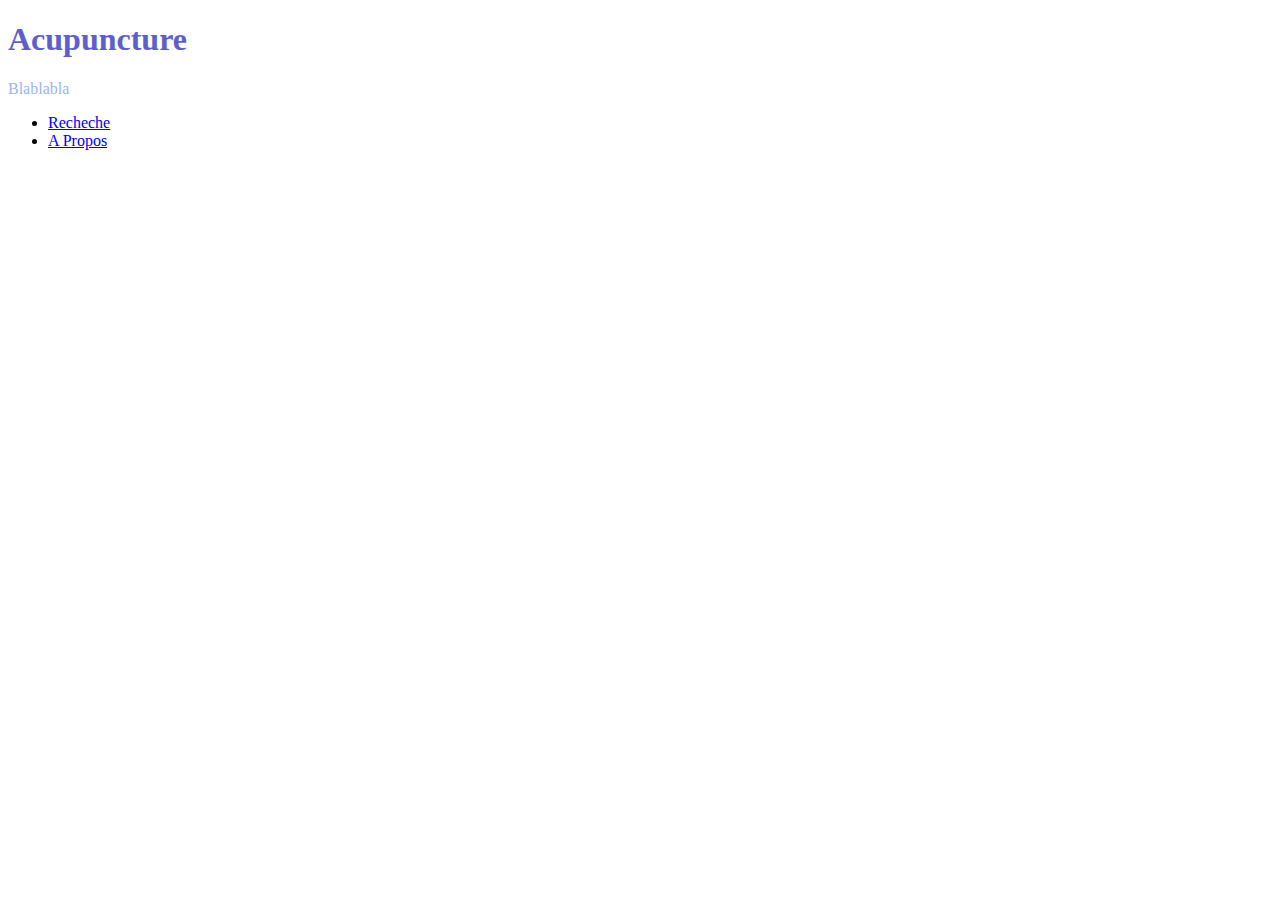
==== html/index.html @ 958d3823 "commit2" ====
<!DOCTYPE html>
<html lang="en">
<head>
    <meta charset="UTF-8">
    <meta http-equiv="X-UA-Compatible" content="IE=edge">
    <meta name="viewport" content="width=device-width, initial-scale=1.0">
    <link rel="stylesheet" href="../css/index.css">
    <title>Accueil</title>
</head>
<body>
    <h1 class="header"> Acupuncture </h1>
    <p class="paragraph">
        Blablabla
        <ul>
        <li><a href="recherche.html">Recheche</a></li>
        <li><a href="about.html"> A Propos</a></li>
        </ul>
    </p>
</body>
</html>
---- css/index.css ----
.wrapper {
    display: grid;
    grid-template-columns: repeat(1, 1fr);
    grid-auto-rows: minmax(100px, auto);
}
.header{
    grid-column: 1;
    grid-row: 1;
    color: rgb(94, 94, 206);
}
.paragraph{
    grid-column: 1;
    grid-row: 2;
    color: rgb(153, 181, 241);
}
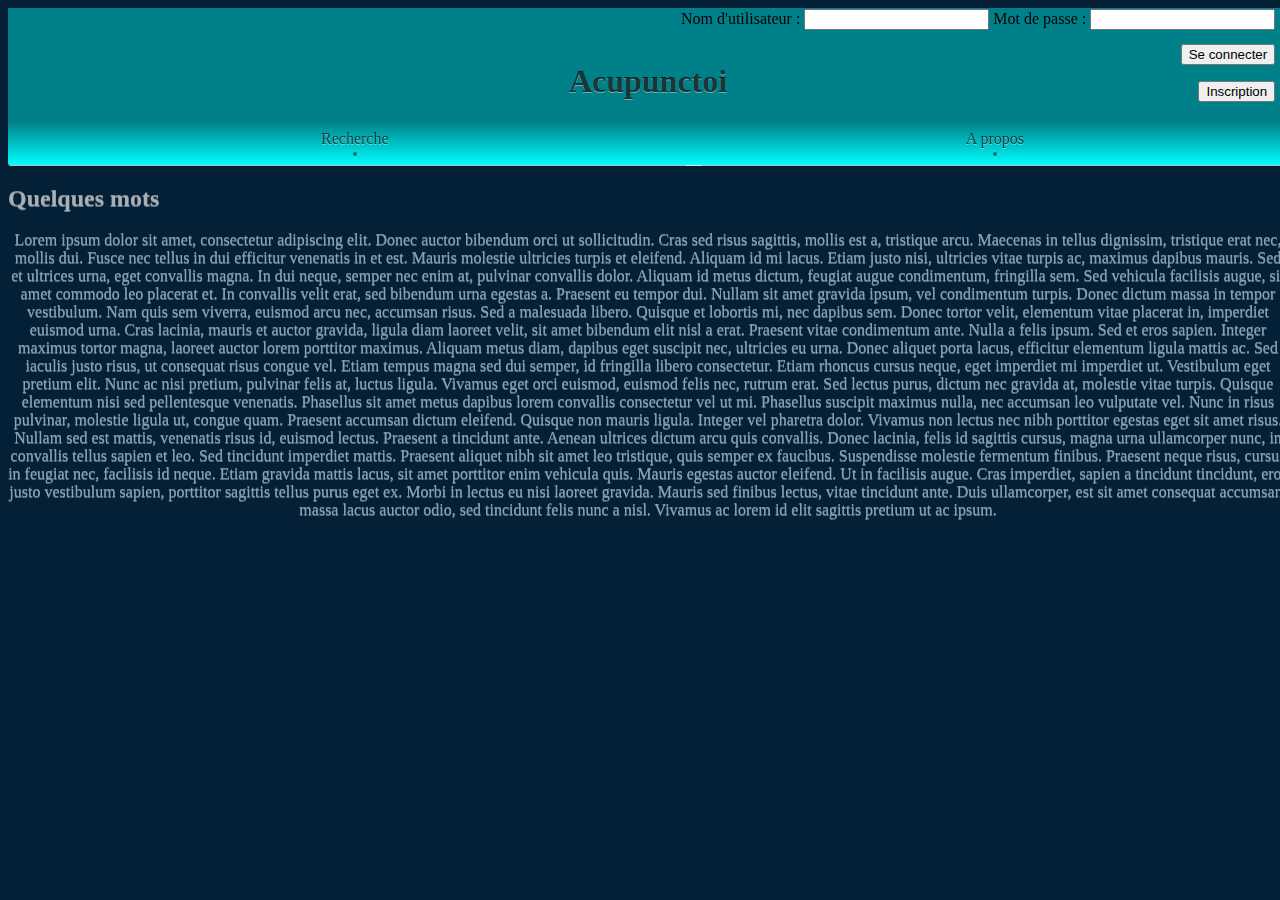
==== commit 67b86fc9: "aaa" ====
--- a/html/index.html
+++ b/html/index.html
@@ -1,20 +1,58 @@
-<!DOCTYPE html>
-<html lang="en">
-<head>
-    <meta charset="UTF-8">
-    <meta http-equiv="X-UA-Compatible" content="IE=edge">
-    <meta name="viewport" content="width=device-width, initial-scale=1.0">
-    <link rel="stylesheet" href="../css/index.css">
-    <title>Accueil</title>
-</head>
-<body>
-    <h1 class="header"> Acupuncture </h1>
-    <p class="paragraph">
-        Blablabla
-        <ul>
-        <li><a href="recherche.html">Recheche</a></li>
-        <li><a href="about.html"> A Propos</a></li>
-        </ul>
-    </p>
-</body>
-</html>+<!DOCTYPE html>
+<html lang="en">
+<head>
+    <meta charset="UTF-8">
+    <meta http-equiv="X-UA-Compatible" content="IE=edge">
+    <meta name="viewport" content="width=device-width, initial-scale=1.0">
+    <link rel="stylesheet" href="../css/index.css">
+    <link rel="stylesheet" href="../css/hautdepage.css">
+    <title>Accueil</title>
+</head>
+<body>
+    <header>
+        <form id="Connexion">
+            <label id="labelNdC">Nom d'utilisateur :</label>
+            <input id="NdC" type="text" name="NdC">
+            <label id="labelMdP">Mot de passe :</label>
+            <input id="MdP" type="password" name="MdP">
+        </form>
+        <button id="bouton" onclick="Connexion()">Se connecter</button>
+        <button id="bouton2">Inscription</button>
+        <p id="connectionState"></p>
+        <p id="sign_up"></p>
+        <br>
+        
+     
+        <p id="bouton_connect"></p>
+        <p id="bouton_sign_up"></p>
+        <br>
+    <h1>
+        Acupunctoi
+    </h1>
+        
+        <ul class="navigation">
+            <li class="li_navigation"><a href="recherche.html" title="Revenir à l'accueil">Recherche</a></li>
+            <li class="li_navigation"><a href="about.html" title="aller à la section A propos">A propos</a></li>
+        </ul>
+        <h2>
+            Quelques mots
+        </h2>
+            <p>
+                Lorem ipsum dolor sit amet, consectetur adipiscing elit. Donec auctor bibendum orci ut sollicitudin. Cras sed risus sagittis, mollis est a, tristique arcu. Maecenas in tellus dignissim, tristique erat nec, mollis dui. Fusce nec tellus in dui efficitur venenatis in et est. Mauris molestie ultricies turpis et eleifend. Aliquam id mi lacus. Etiam justo nisi, ultricies vitae turpis ac, maximus dapibus mauris. Sed et ultrices urna, eget convallis magna. In dui neque, semper nec enim at, pulvinar convallis dolor.
+
+Aliquam id metus dictum, feugiat augue condimentum, fringilla sem. Sed vehicula facilisis augue, sit amet commodo leo placerat et. In convallis velit erat, sed bibendum urna egestas a. Praesent eu tempor dui. Nullam sit amet gravida ipsum, vel condimentum turpis. Donec dictum massa in tempor vestibulum. Nam quis sem viverra, euismod arcu nec, accumsan risus. Sed a malesuada libero. Quisque et lobortis mi, nec dapibus sem. Donec tortor velit, elementum vitae placerat in, imperdiet euismod urna. Cras lacinia, mauris et auctor gravida, ligula diam laoreet velit, sit amet bibendum elit nisl a erat. Praesent vitae condimentum ante. Nulla a felis ipsum. Sed et eros sapien. Integer maximus tortor magna, laoreet auctor lorem porttitor maximus. Aliquam metus diam, dapibus eget suscipit nec, ultricies eu urna.
+
+Donec aliquet porta lacus, efficitur elementum ligula mattis ac. Sed iaculis justo risus, ut consequat risus congue vel. Etiam tempus magna sed dui semper, id fringilla libero consectetur. Etiam rhoncus cursus neque, eget imperdiet mi imperdiet ut. Vestibulum eget pretium elit. Nunc ac nisi pretium, pulvinar felis at, luctus ligula. Vivamus eget orci euismod, euismod felis nec, rutrum erat. Sed lectus purus, dictum nec gravida at, molestie vitae turpis. Quisque elementum nisi sed pellentesque venenatis. Phasellus sit amet metus dapibus lorem convallis consectetur vel ut mi. Phasellus suscipit maximus nulla, nec accumsan leo vulputate vel.
+
+Nunc in risus pulvinar, molestie ligula ut, congue quam. Praesent accumsan dictum eleifend. Quisque non mauris ligula. Integer vel pharetra dolor. Vivamus non lectus nec nibh porttitor egestas eget sit amet risus. Nullam sed est mattis, venenatis risus id, euismod lectus. Praesent a tincidunt ante. Aenean ultrices dictum arcu quis convallis. Donec lacinia, felis id sagittis cursus, magna urna ullamcorper nunc, in convallis tellus sapien et leo. Sed tincidunt imperdiet mattis. Praesent aliquet nibh sit amet leo tristique, quis semper ex faucibus. Suspendisse molestie fermentum finibus. Praesent neque risus, cursus in feugiat nec, facilisis id neque. Etiam gravida mattis lacus, sit amet porttitor enim vehicula quis.
+
+Mauris egestas auctor eleifend. Ut in facilisis augue. Cras imperdiet, sapien a tincidunt tincidunt, eros justo vestibulum sapien, porttitor sagittis tellus purus eget ex. Morbi in lectus eu nisi laoreet gravida. Mauris sed finibus lectus, vitae tincidunt ante. Duis ullamcorper, est sit amet consequat accumsan, massa lacus auctor odio, sed tincidunt felis nunc a nisl. Vivamus ac lorem id elit sagittis pretium ut ac ipsum.
+            </p>
+        
+
+    </header>
+    </body>
+
+</html>
+
+
--- a/css/index.css
+++ b/css/index.css
@@ -1,15 +1,137 @@
-.wrapper {
-    display: grid;
-    grid-template-columns: repeat(1, 1fr);
-    grid-auto-rows: minmax(100px, auto);
+header {
+    height: 13.5%;
+    background-color: #00818a;
+	margin-top:0%;
+	position:fixed;
+	z-index:1;
+	width:100%;
 }
-.header{
-    grid-column: 1;
-    grid-row: 1;
-    color: rgb(94, 94, 206);
+
+h1 {
+    margin-top: -1%;
+    background-color: #00818a;
+    width: 100%;
+    text-align: center;
+    font-size: 200%;
+    color: rgba(0, 0, 0, .7);
+    text-shadow: 0 1px 0 rgba(255, 255, 255, .4);
 }
-.paragraph{
-    grid-column: 1;
-    grid-row: 2;
-    color: rgb(153, 181, 241);
+h2 {
+    width: 100%;
+    font-size: 150%;
+    color: rgba(200, 200, 200, .7);
+    text-shadow: 0 1px 0 rgba(255, 255, 255, .4);
+}
+p{
+    width: 100%;
+    text-align: center;
+    font-size: 100%;
+    color: rgba(133, 162, 184, 1);
+    text-shadow: 0 1px 0 rgba(255, 255, 255, .4);
+    font-family:"Times New Roman"
+
+}
+body{
+    background-color: rgb(04,32,55);
+}
+.navigation {
+    display: table;
+    width: 100%;
+    margin: 0px auto;
+    padding: 0;
+    background: linear-gradient(#00818a, #00ffff);
+    background: -webkit-linear-gradient(#00818a, #00ffff);
+    background: -moz-linear-gradient(#00818a, #00ffff);
+    background: -o-linear-gradient(#00818a, #00ffff);
+    background: linear-gradient(#00818a, #00ffff);
+    border-radius: 3px;
+}
+
+.navigation li {
+    display: table-cell;
+}
+
+.navigation li a {
+    display: block;
+	width:100%;
+    text-align: center;
+    text-decoration: none;
+    padding: 8px 8px 17px 8px;
+	color: rgba(0, 0, 0, .7);
+    text-shadow: 0 1px 0 rgba(255, 255, 255, .4);
+    box-shadow: 0 1px 0 rgba(255, 255, 255, .7);
+    transition: padding .3s;
+    transition: padding .3s, background .3s;
+    transition: all .3s .1s;
+    position: relative;
+}
+
+.navigation li:first-child a {
+    border-radius: 3px 0 0 3px;
+}
+
+.navigation li:last-child a {
+    border-radius: 0 3px 3px 0;
+}
+
+.navigation li a:hover,
+.navigation li a:focus {
+    background: rgba(255, 255, 255, .2);
+    box-shadow: 0 1px 0 rgba(255, 255, 255, .7) inset, 0 -1px 0 hsl(255, 100%, 100%) inset, 0 -2px 0 hsl(255, 100%, 100%) inset, 0 -3px 0 hsl(255, 100%, 100%) inset, 0 -4px 0 hsl(255, 100%, 100%) inset, 0 -5px 0 hsl(255, 100%, 100%) inset;
+    padding: 8px 25px 17px 25px;
+    transition: all .3s 0s;
+}
+
+.navigation li a:active {
+    background: linear-gradient(rgba(0, 0, 0, .2), rgba(0, 0, 0, .1));
+    box-shadow: 0 0 2px rgba(255, 255, 255, .3) inset;
+}
+
+.navigation li a::before {
+    content: '';
+    position: absolute;
+    left: 50%;
+    bottom: 9px;
+    margin-left: -2px;
+    width: 4px;
+    height: 4px;
+    border-radius: 50%;
+    background: rgba(0, 0, 0, .5);
+}
+
+.navigation li a:hover::before,
+.navigation li a:focus::before {
+    background: white;
+    box-shadow: 0 0 2px white, 0 -1px 0 rgba(0, 0, 0, .4);
+}
+
+
+#Connexion {
+    position: absolute;
+    top: 1%;
+    right: 1%;
+}
+
+#bouton {
+    position: absolute;
+    right: 1%;
+    top: 30%;
+}
+
+#bouton2{
+	position: absolute;
+	top: 60%;
+	right:1%;
+}
+
+#connectionState {
+    position: absolute;
+    top: 0%;
+    right: 1%;
+    text-decoration: underline overline rgba(0, 0, 0, 0.5);
+    font-size: 150%;
+}
+
+form {
+    padding-bottom: 0%;
 }